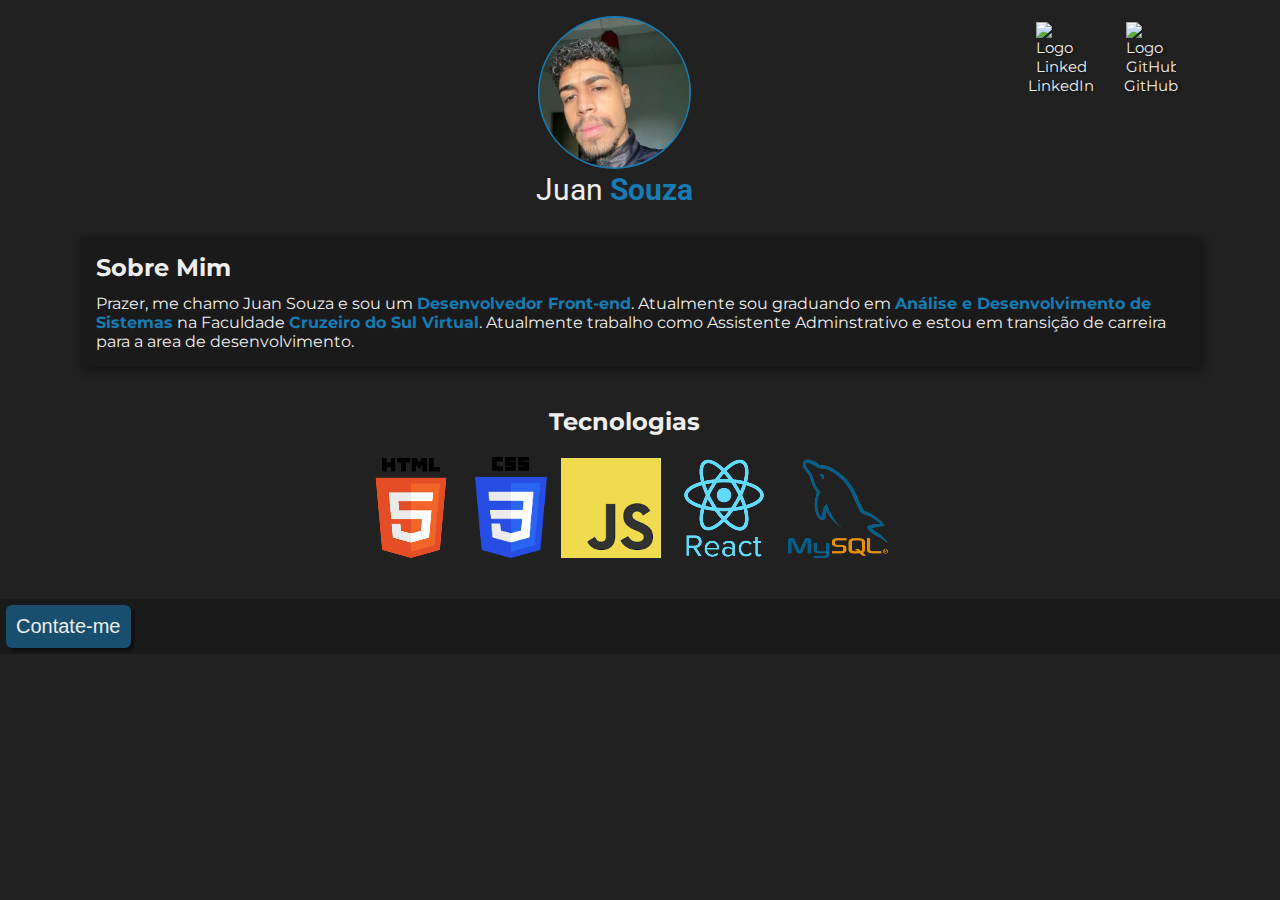
==== index.html @ f923da99 "Mais alterações" ====
<!DOCTYPE html>
<html lang="pt-br">
<head>
    <meta charset="UTF-8">
    <meta name="viewport" content="width=device-width, initial-scale=1.0">
    <title>Portfólio Juan Souza</title>

    <link rel="shortcut icon" href="/imagens/perfil.jpg" type="image/x-icon">

    <link rel="stylesheet" href="/css/style.css">
    <link rel="stylesheet" href="/css/flex.css">
    <link rel="stylesheet" href="/css/grid.css">
   
</head>
<body>
    <header class="cabecalho">
        <section class="cabecalho__perfil">

            <div class="divPerfil">
                <img id="imgPerfil" src="/imagens/perfil.jpg" alt="Foto de perfil Juan Souza" width="150px"  class="fotoPerfil">
            </div>

            <div>
                <p id="nome" class="nome">Juan <strong>Souza</strong></p>
            </div>

        </section>    

        <section class="cabecalho__links">
            <nav class="links__redes">
                <a class="link__linkedin" href="https://www.linkedin.com/in/juan-souza-101472263/" target="_blank" rel="opener"><img src="https://static.vecteezy.com/system/resources/previews/018/930/587/non_2x/linkedin-logo-linkedin-icon-transparent-free-png.png" alt="Logo LinkedIn" width="50px">LinkedIn</a>
                <a class="link__github" href="https://github.com/JuanVSSouza" target="_blank" rel="opener"> <img src="https://cdn-icons-png.flaticon.com/512/25/25231.png" alt="Logo GitHub" width="50px">GitHub</a>
            </nav>
        </section>
    </header>
    
    <main class="corpo">

        <section class="sobreMim">
            <h2 class="sobreMim__titulo">Sobre Mim</h2>
                <p class="sobreMim__texto">
                    Prazer, me chamo Juan Souza e sou um <strong>Desenvolvedor Front-end</strong>. Atualmente sou graduando em <strong>Análise e Desenvolvimento de Sistemas</strong> na Faculdade <strong>Cruzeiro do Sul Virtual</strong>. Atualmente trabalho como Assistente Adminstrativo e estou em transição de carreira para a area de desenvolvimento.
                </p>
        </section>

        <section class="tecnologias">
            
            <div class="tecnologias__titulo">
                
                <h2>Tecnologias</h2>
                
            </div>

            <div class="img__tecnologias">
                <img class="imagem" src="/imagens/logo-html.png" alt="Logo HTML" width="100px" >
                <img class="imagem" src="/imagens/logo-css.png" alt="Logo CSS" width="72px" >
                <img class="imagem" src="/imagens/logo-js.png" alt="Logo Javascript" width="100px" >
                <img class="imagem" src="/imagens/logo-react.png" alt="Logo React" width="100px">
                <img class="imagem" src="/imagens/logo-mysql.png" alt="Logo MySQL" width="100px">
            </div>

        </section>

        <!-- <section class="projetos">

            <h2>Projetos</h2>
            
                <div class="projetos__div">
                    <a href="#"><img src="#" alt="Imagem do projeto"></a>
                    
                </div>
        </section> -->

    </main>

    <footer class="rodape">

        <input id="contateBtn" class="rodape__contate__botao" type="button" value="Contate-me">

        <input id="fecharContateBtn" type="button" value="Fechar" class="rodape__contate__botao" >

        <section class="rodape__contate">

            <form class="form__contato">

                <div class="div__contato">
                    <input type="email" class="contato__email" placeholder="E-mail de contato">

                    <input type="text" id="assunto" maxlength="30" placeholder="Assunto" class="contato__assunto">
    
                    <textarea id="descricao" cols="30" rows="10" placeholder="Descrição" class="contato__desc"></textarea>

                    <input type="submit" value="Enviar" class="contato__botao">
                    <!-- Não envia para lugar algum -->
                </div>

                <div class="div__contatos">
                    <ul class="lista__contatos">
                        
                        <li class="contato">
                            <str>WhatsApp:</str> (21) 97491-2470
                        </li>
                        <li class="contato">
                            <str>E-mail:</str> juanvictor513@gmail.com
                        </li>
                        
                    </ul>
                </div>

            </form>

        </section>

    </footer>

    <script src="/JS/main.js"></script>
</body>
</html>
---- css/style.css ----
@import url('https://fonts.googleapis.com/css2?family=Montserrat:wght@300;500&family=Roboto:wght@300;500&display=swap');


:root{
    --cor-fundo: #212121;
    --cor-fundo-dois: #1a1a1a;

    --cor-texto: #eeeeee;
    --cor-link-hover: #1a1a1a;
    --cor-negrito: #177bb4;

    --cor-btn: #177ab48e;
    --cor-btn-hover: #4a94be8e;
    --cor-btn-click: #fff;
    
    --cor-sombra: #00000077;

    --fonte-nome:'Roboto', sans-serif;
    --fonte-texto:'Montserrat', sans-serif;
}

* {
    margin: 0;
    padding: 0;
}

body{
    background: var(--cor-fundo);
    color: var(--cor-texto);
    font-family: var(--fonte-texto);
}

strong{
    color: var(--cor-negrito);
}

a{
    text-decoration: none;
}

.cabecalho{
    display: flex;
    justify-content: center;
    align-items: center;
    position: relative;
}

.cabecalho__perfil{
    display: flex;
    flex-direction: column;
    align-items: center;
    justify-content: center;
    position: relative;
    left: 5%;
    padding-top: 1em;
}

.cabecalho__links{
    display: flex;
    position: relative;
    left: 30%;
    bottom: 60px;
}

.links__redes{
    display: flex;
    align-items: center;
}

.link__linkedin, .link__github{
    display: flex;
    flex-direction: column;
    align-items: center;
    margin: 1em;
    font-size: 15px;
    text-decoration: none;
    text-shadow: 3px 1px 2px var(--cor-sombra);
    color: var(--cor-texto);
}


.link__linkedin:hover, .link__github:hover{
    text-shadow: none;
    font-size: 14.9px;
    margin: 1.01em;
}

.divPerfil{
    display: flex;
    align-items: center;
}

.fotoPerfil{
    background-color: var(--cor-negrito);
    padding: 1.5px;
    border-radius: 5em;
    justify-content: center;
}

.fotoPerfil:not(:hover){
    height: 150px;
    width: 150px;
    transition: 0.1s;
}

.fotoPerfil:hover{
    padding: 0;
    height: 160px;
    width: 160px;
    transition: .1s;
}

.nome{
    font-size: 30px;
    font-family: var(--fonte-nome);
    margin: 3px 0 1em 0;
}

.corpo{
    display: flex;
    flex-direction: column;
    justify-content: space-between;
    /* flex-wrap: wrap; */
}

.sobreMim__titulo{
    padding-bottom: 0.5em;
}

.sobreMim{
    background-color: var(--cor-fundo-dois);
    padding: 1em 1em;
    margin: 0 5em;
    box-shadow: 3px 3px 10px var(--cor-sombra);
}

.sobreMim:hover{
    box-shadow: none;
    background-color: var(--cor-fundo);
    transition: 1s;
}

.sobreMim:not(:hover){
    background-color: var(--cor-fundo-dois);
    padding: 1em 1em;
    margin: 0 5em;
    box-shadow: 3px 3px 10px var(--cor-sombra);
    transition: 1s;
}

.sobreMim__titulo:hover, .sobreMim__texto:hover{
    text-shadow: 3px 3px 5px black;
    transition: .5s;
}

.sobreMim__titulo:not(:hover), .sobreMim__texto:not(:hover){
    text-shadow: none;
    transition: 1s;
}

.tecnologias{
    display: flex;
    flex-direction: column;
    align-items: center;
    margin: 0.5em 1em  2em 1px;
    padding: 1em 1em 0 0;
}

.tecnologias__titulo{
    margin: 1em;
}

.imgtecnologias{
    display: flex;
    align-content: space-between;
}

.imagem{
    margin: 0.3em;
}

.projetos{
    display: flex;
    flex-direction: column;
    align-items: center;
    justify-content: center;
}

.rodape{
    background-color: var(--cor-fundo-dois);
}

.rodape__contate{
    display: flex;
    flex-direction: column;
    align-items: center;
}

.rodape__contate__botao{
    font-size: 20px;
    color: var(--cor-texto);
    margin: .3em;
    padding: .5em;
    border-radius: .3em;
    border: none;
    background-color: var(--cor-btn);
    box-shadow: 3px 3px 3px var(--cor-sombra);
}

.rodape__contate__botao:hover{
    background-color: var(--cor-btn-hover);
    cursor: pointer;
}

.rodape__contate__botao:active {
    background-color: var(--cor-btn-click);
    color: var(--cor-negrito);
    box-shadow: none;
    margin: .4em;
}

#fecharContateBtn{
    display: none;
}

.rodape__contate{
    display: none;
}

/* .rodape__esconde__botao{
    border: none;
    border-radius: 2em;
    font-size: 2em;
    padding: 2em;
    background-color: var(--cor-btn);
} */

.form__contato{
    display: flex;
    justify-content: space-around;
    width: 75vw;
}

.div__contato, .div__contatos{
    display: flex;
    flex-direction: column;
    justify-content: center;
}

/* .contato{
    display: flex;
} */

.contato__assunto, .contato__desc, .contato__email{
    padding: .8em;
    border: none;
    border-radius: .5em;
    font-size: 18px;
    margin: .3em;
}

.contato__botao{
    padding: .8em;
    border: none;
    border-radius: .5em;
    font-size: 18px;
    margin: .3em;
    width: 100px;
    cursor: pointer;
    transition: .5s;
}

.contato__botao:hover{
    box-shadow: 5px 5px 5px black;
    transition: .5s;
}

.contato__botao:active{
    box-shadow: none;
}
---- css/flex.css ----
@media (max-width: 425px){

    .cabecalho__perfil{
        display: flex;
        flex-direction: column;
        align-items: center;
        justify-content: center;
        position: static;
        margin: 0;
    }
    
    .fotoPerfil:not(:hover){
        height: 100px;
        width: 100px;
        transition: 0.1s;
    }

    .fotoPerfil:hover{
        padding: 0;
        height: 110px;
        width: 110px;
        transition: .1s;
    }
        
    .cabecalho__links{
        display: flex;
        justify-content: center;
        position: static;
        width: 100vw;
        background-color: rgb(19, 19, 19);
    }

    .link__linkedin, .link__github{
        font-size: .4em;
    }

    .link__linkedin img, .link__github img{
        width: 8em;
    }

    .nome{
        font-size: 1.2em;
    }

    .corpo{
        align-items: center;
    }

    .sobreMim{
        font-size: .8em;
        width: 60vw;
    }

    .tecnologias{
        margin: 0;
        padding: 1em;
    }
    
    .tecnologias__titulo{
        font-size: .8em;
    }

    .tecnologias img{
        width: 90px;
    }

    .tecnologias img:nth-child(2){
        width: 65px;
    }

    .tecnologias img:nth-child(3){
        width: 80px;
    }

    .rodape{
        width: 100vw;
        position: relative;
        bottom: 0;

    }

    .rodape__contate__botao{
        font-size: 15px;
    }
}

@media (max-width: 768px){

    
    .cabecalho__perfil{
        position: static;
    }
    
    .cabecalho__links{
        position: static;
        justify-content: center;
        width: 100vw;
        background-color: rgb(19, 19, 19);
    }

    .rodape{
        position: relative;
        bottom: 0;
    }
}
---- css/grid.css ----
@media (max-width: 425px){
    .cabecalho{
        display: grid;
    }

    .cabecalho section:nth-child(2){
        grid-column: 1/2;
        grid-row: 1/2;
    }
}

@media (max-width: 768px) {
    .cabecalho{
        display: grid;
    }

    .cabecalho section:nth-child(2){
        grid-column: 1/2;
        grid-row: 1/2;
    }
}
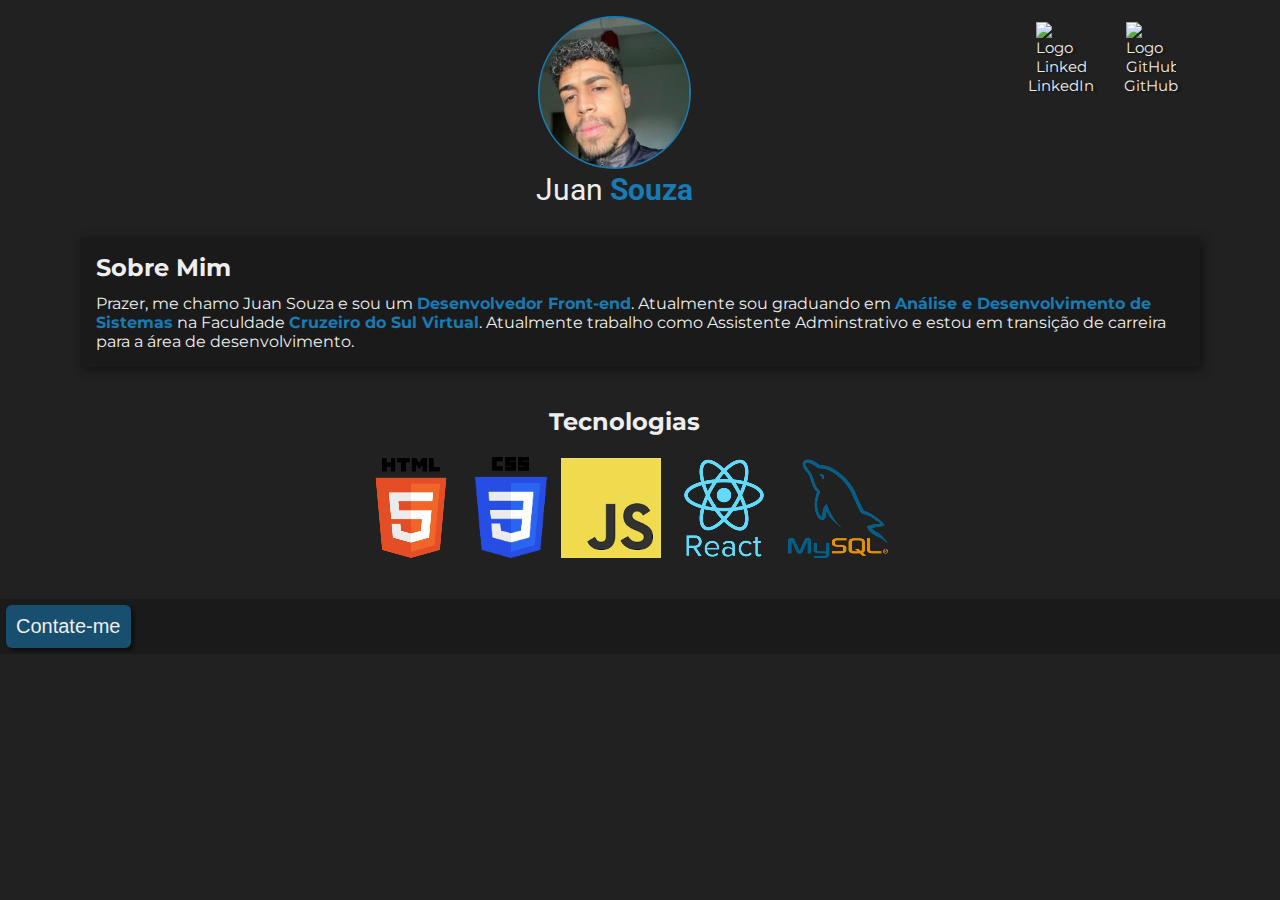
==== commit ccf5b2e9: "Alterações de responsividade" ====
--- a/index.html
+++ b/index.html
@@ -39,7 +39,7 @@
         <section class="sobreMim">
             <h2 class="sobreMim__titulo">Sobre Mim</h2>
                 <p class="sobreMim__texto">
-                    Prazer, me chamo Juan Souza e sou um <strong>Desenvolvedor Front-end</strong>. Atualmente sou graduando em <strong>Análise e Desenvolvimento de Sistemas</strong> na Faculdade <strong>Cruzeiro do Sul Virtual</strong>. Atualmente trabalho como Assistente Adminstrativo e estou em transição de carreira para a area de desenvolvimento.
+                    Prazer, me chamo Juan Souza e sou um <strong>Desenvolvedor Front-end</strong>. Atualmente sou graduando em <strong>Análise e Desenvolvimento de Sistemas</strong> na Faculdade <strong>Cruzeiro do Sul Virtual</strong>. Atualmente trabalho como Assistente Adminstrativo e estou em transição de carreira para a área de desenvolvimento.
                 </p>
         </section>
 
--- a/css/style.css
+++ b/css/style.css
@@ -247,9 +247,9 @@
     justify-content: center;
 }
 
-/* .contato{
-    display: flex;
-} */
+.contato{
+    display: flex;
+}
 
 .contato__assunto, .contato__desc, .contato__email{
     padding: .8em;
--- a/css/flex.css
+++ b/css/flex.css
@@ -82,11 +82,35 @@
     .rodape__contate__botao{
         font-size: 15px;
     }
+
+    .form__contato{
+        display: flex;
+        flex-direction: column-reverse;
+        /* width: 75vw; */
+    }
+
+    .div__contato, .div__contatos{
+        margin: 1em;
+    }
+}
+
+@media (max-width: 615px){
+    /* Adicionado para melhorar o rodape */
+
+    
+    .form__contato{
+        display: flex;
+        flex-direction: column-reverse;
+        /* width: 75vw; */
+    }
+
+    .div__contato, .div__contatos{
+        margin: 1em;
+    }
 }
 
 @media (max-width: 768px){
 
-    
     .cabecalho__perfil{
         position: static;
     }
@@ -102,4 +126,11 @@
         position: relative;
         bottom: 0;
     }
+
+    .form__contato{
+        display: flex;
+        justify-content: space-around;
+        width: 100vw;
+    }
+
 }